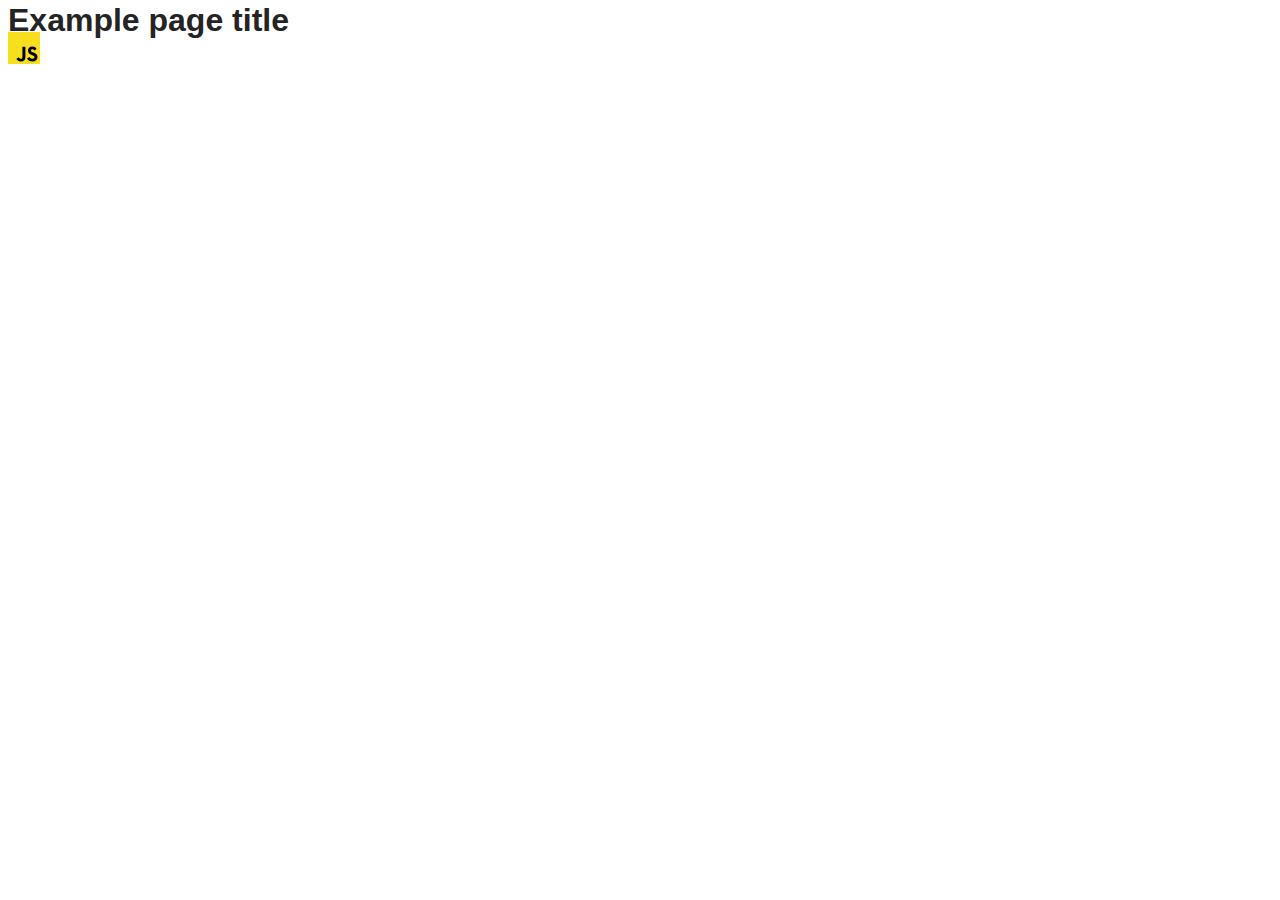
==== src/index.html @ 5cce23b1 "Initial commit" ====
<!DOCTYPE html>
<html lang="en">
  <head>
    <meta charset="UTF-8" />
    <link rel="icon" type="image/svg+xml" href="/favicon.svg" />
    <meta name="viewport" content="width=device-width, initial-scale=1.0" />
    <title>Vanilla App Template</title>
    <link rel="stylesheet" href="./css/styles.css" />
  </head>
  <body>
    <load ="partials/header.html" />

    <section>
      <h1>Example page title</h1>
      <!-- Path to images as from index.html file -->
      <img src="./img/javascript.svg" alt="" />
    </section>

    <!-- Loads the specified .html file -->
    <load ="partials/vite-promo.html" />

    <script type="module" src="./main.js"></script>
  </body>
</html>
---- src/css/styles.css ----
/**
  |============================
  | include css partials with
  | default @import url()
  |============================
*/
@import url('./reset.css');
@import url('./vite-promo.css');
@import url('./header.css');

:root {
  font-family: Inter, Avenir, Helvetica, Arial, sans-serif;
  font-size: 16px;
  line-height: 24px;
  font-weight: 400;

  color: #242424;
  background-color: rgba(255, 255, 255, 0.87);

  font-synthesis: none;
  text-rendering: optimizeLegibility;
  -webkit-font-smoothing: antialiased;
  -moz-osx-font-smoothing: grayscale;
  -webkit-text-size-adjust: 100%;
}
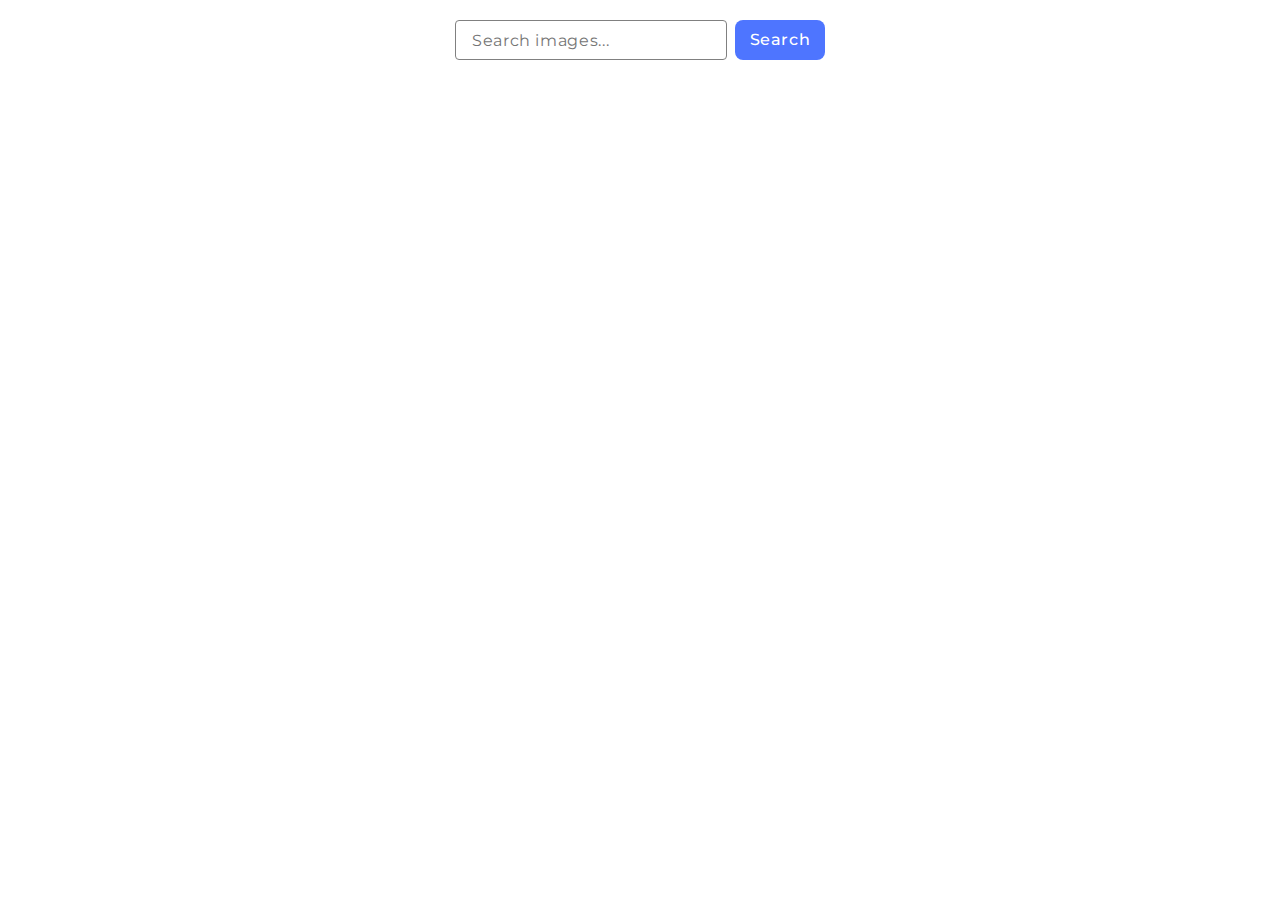
==== commit 469750d9: "init commit" ====
--- a/src/index.html
+++ b/src/index.html
@@ -2,22 +2,24 @@
 <html lang="en">
   <head>
     <meta charset="UTF-8" />
-    <link rel="icon" type="image/svg+xml" href="/favicon.svg" />
+
     <meta name="viewport" content="width=device-width, initial-scale=1.0" />
-    <title>Vanilla App Template</title>
+    <title>Task-11</title>
+    <link
+      href="https://fonts.googleapis.com/css2?family=Montserrat:wght@400;500&display=swap"
+      rel="stylesheet"
+    />
     <link rel="stylesheet" href="./css/styles.css" />
   </head>
   <body>
-    <load ="partials/header.html" />
-
     <section>
-      <h1>Example page title</h1>
-      <!-- Path to images as from index.html file -->
-      <img src="./img/javascript.svg" alt="" />
+      <form class="form" name="search_form" autocomplete="off">
+        <input type="text" name="search_input" placeholder="Search images..." />
+        <button type="submit">Search</button>
+      </form>
+      <ul class="gallery"></ul>
+      <div class="spinner is-hidden"></div>
     </section>
-
-    <!-- Loads the specified .html file -->
-    <load ="partials/vite-promo.html" />
 
     <script type="module" src="./main.js"></script>
   </body>
--- a/src/css/styles.css
+++ b/src/css/styles.css
@@ -1,25 +1,185 @@
-/**
-  |============================
-  | include css partials with
-  | default @import url()
-  |============================
-*/
-@import url('./reset.css');
-@import url('./vite-promo.css');
-@import url('./header.css');
+body {
+  font-family: Roboto, sans-serif;
+  color: #434455;
+  background-color: #FFFFFF;
+}
 
-:root {
-  font-family: Inter, Avenir, Helvetica, Arial, sans-serif;
+ul {
+  padding: 0;
+}
+
+
+img {
+  display: block;
+  max-width: 100%;
+  height: auto;
+  box-sizing: border-box;
+}
+
+h1,
+h2,
+h3,
+h4,
+h5,
+h6,
+p {
+  margin-top: 0;
+  margin-bottom: 0;
+}
+
+a {
+  text-decoration: none;
+
+}
+
+form {
+  display: flex;
+  margin-top: 20px;
+  margin-bottom: 32px;
+  justify-content: center;
+  gap: 8px;
+}
+
+input {
+  width: 272px;
+  height: 40px;
+  border-radius: 4px;
+  border: 1px solid #808080;
+  color: #808080;
+  font-family: Montserrat;
   font-size: 16px;
-  line-height: 24px;
+  font-style: normal;
   font-weight: 400;
+  line-height: 1.5;
+  letter-spacing: 0.04em;
+  padding: 8px 16px;
+  box-sizing: border-box;
+}
 
-  color: #242424;
-  background-color: rgba(255, 255, 255, 0.87);
+input:hover {
+  border: 1px solid #000;
+}
 
-  font-synthesis: none;
-  text-rendering: optimizeLegibility;
-  -webkit-font-smoothing: antialiased;
-  -moz-osx-font-smoothing: grayscale;
-  -webkit-text-size-adjust: 100%;
+input:active,
+input:focus {
+  outline: none;
+  border: 1px solid #4E75FF;
 }
+
+button {
+  border-radius: 8px;
+  background: #4E75FF;
+  width: 90px;
+  height: 40px;
+  border-color: transparent;
+  color: #FFF;
+  font-family: Montserrat;
+  font-size: 16px;
+  font-style: normal;
+  font-weight: 500;
+  line-height: 1.5;
+  letter-spacing: 0.04em;
+}
+
+button:hover {
+  background: #6C8CFF;
+}
+
+.gallery {
+  display: flex;
+  gap: 24px;
+  flex-wrap: wrap;
+  justify-content: center;
+}
+
+.gallery-item {
+
+  list-style: none;
+
+}
+
+.gallery-image {
+  width: 360px;
+  height: 200px;
+
+}
+
+.modal img {
+  width: 1112px;
+  height: 640px;
+}
+
+.image-button {
+
+  width: 360px;
+  display: flex;
+  gap: 32px;
+  list-style-type: none;
+  margin-top: 4px;
+  margin-bottom: 0;
+  padding-left: 0;
+  justify-content: center;
+  box-sizing: border-box;
+}
+
+.image-button li :first-child {
+  color: #2E2F42;
+  font-family: Montserrat;
+  font-size: 12px;
+  font-style: normal;
+  font-weight: 600;
+  line-height: 1.3;
+  letter-spacing: 0.04em;
+}
+
+.image-button li :last-child {
+  font-weight: 400;
+  line-height: 2;
+  color: #2E2F42;
+  font-family: Montserrat;
+  font-size: 12px;
+  font-style: normal;
+  letter-spacing: 0.04em;
+}
+
+.image-button li {
+  display: flex;
+  flex-direction: column;
+  justify-content: center;
+  align-items: center;
+
+}
+
+section {
+  width: 100%;
+  max-width: 1440px;
+  box-sizing: border-box;
+}
+
+.full-image {
+  border: 1px solid #808080;
+  ;
+}
+
+.is-hidden {
+  opacity: 0;
+  visibility: hidden;
+  pointer-events: none;
+}
+
+.spinner {
+  width: 56px;
+  height: 56px;
+  border-radius: 50%;
+  background: conic-gradient(#0000 10%, #474bff);
+  animation: spinner-zp9dbg 1s infinite linear;
+  position: fixed;
+  left: 50%;
+}
+
+
+@keyframes spinner-zp9dbg {
+  to {
+    transform: rotate(1turn);
+  }
+}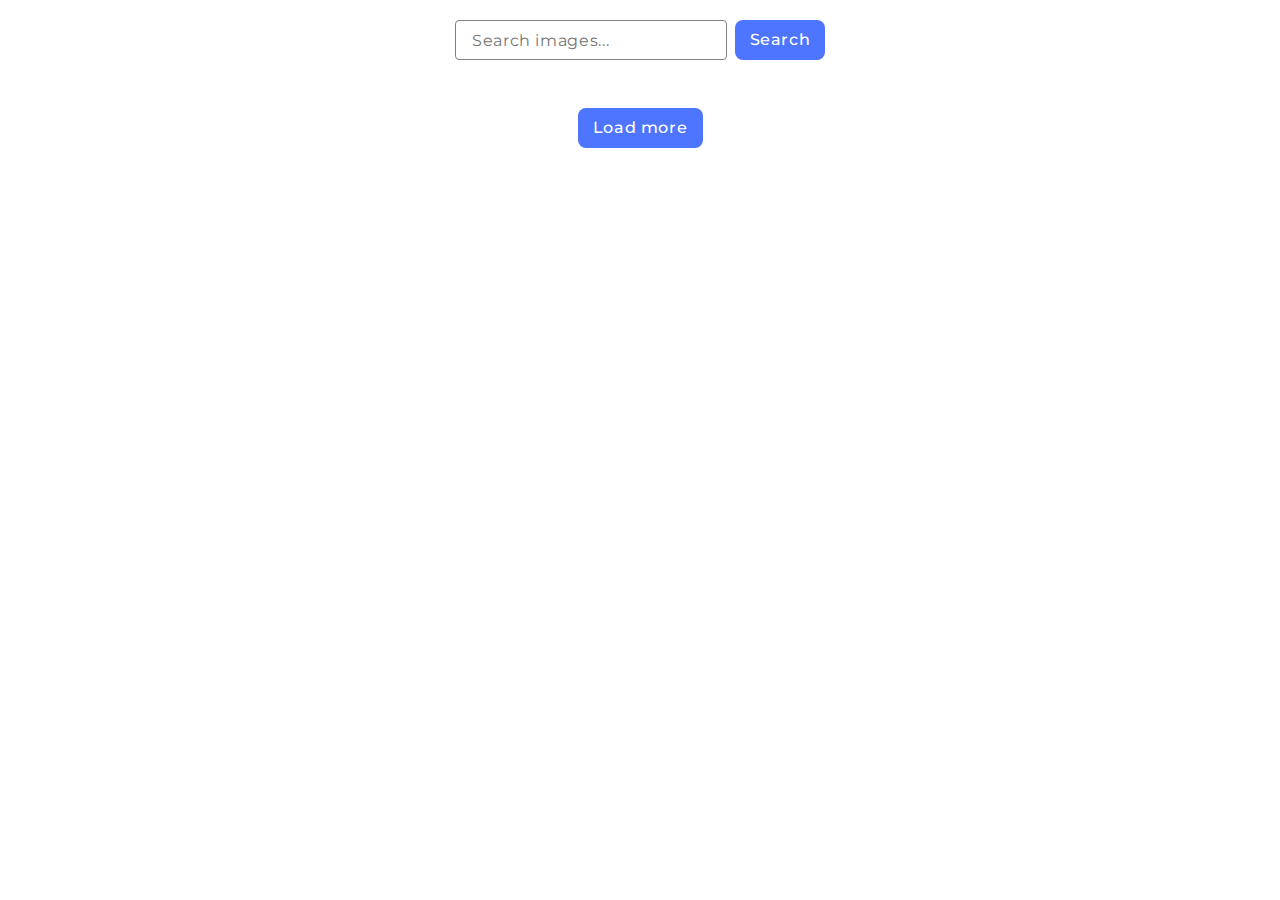
==== commit 9a58bfb8: "load button added" ====
--- a/src/index.html
+++ b/src/index.html
@@ -18,6 +18,7 @@
         <button type="submit">Search</button>
       </form>
       <ul class="gallery"></ul>
+      <button class="load-button" type="button">Load more</button>
       <div class="spinner is-hidden"></div>
     </section>
 
--- a/src/css/styles.css
+++ b/src/css/styles.css
@@ -182,4 +182,11 @@
   to {
     transform: rotate(1turn);
   }
+}
+
+.load-button {
+  width: 125px;
+  display: block;
+  margin: 0 auto;
+ 
 }